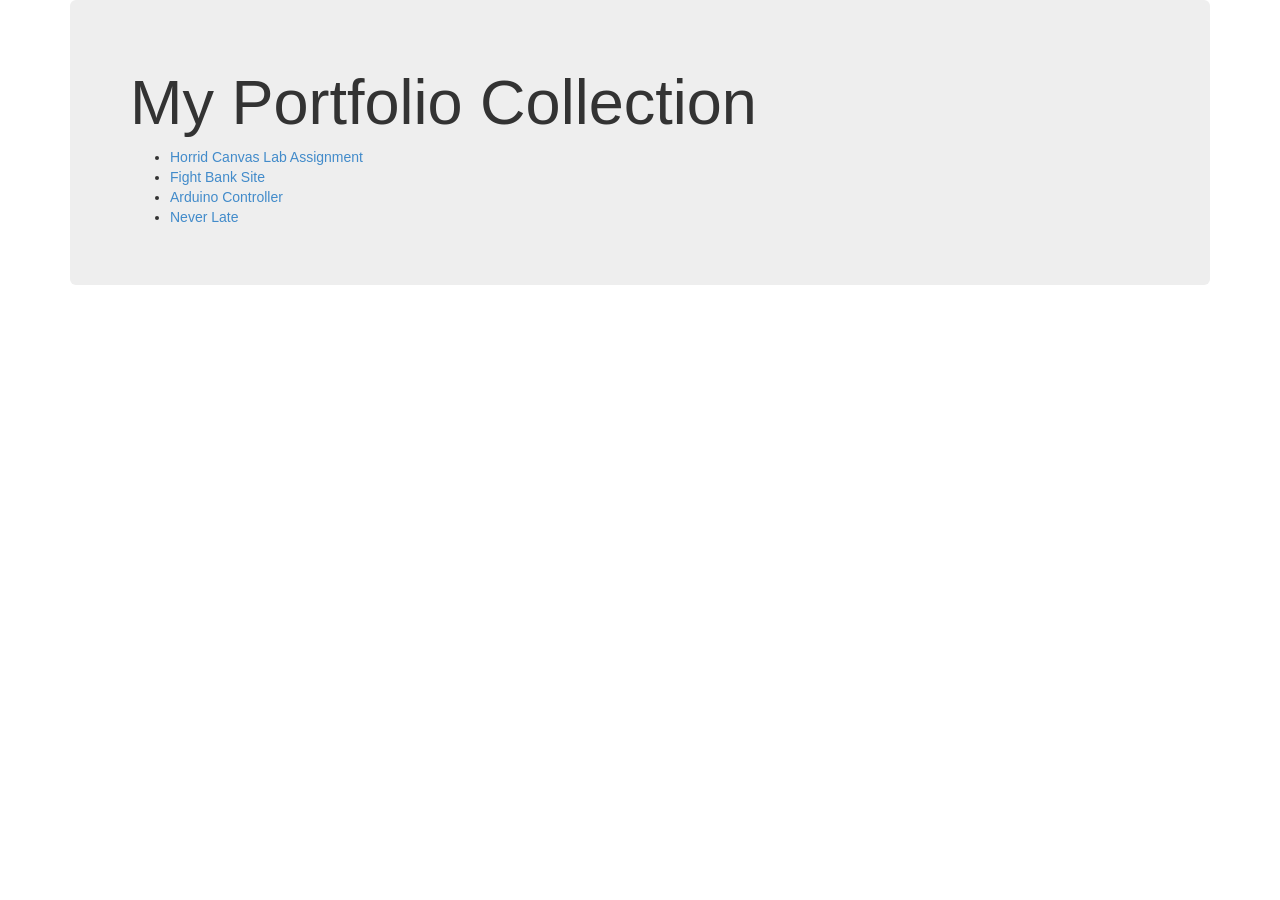
==== index.html @ 13ff166c "styling" ====
<!DOCTYPE html>
<html lang="en">
	<head>
		<title>Portfolio</title>
		<meta charset="utf-8">
    	<meta http-equiv="X-UA-Compatible" content="IE=edge">
    	<meta name="viewport" content="width=device-width, initial-scale=1">
    	<link href="css/bootstrap.min.css" rel="stylesheet">
	</head>

	<body>


		<div class="container theme-showcase" role="main">
			<div class="jumbotron">

			
				<h1>My Portfolio Collection</h1>
		

		<div class="row">
			<div class="col-md-6">
				<ul>
					<li><a href="http://eddiegemayel.github.io/WIA/lab1/index.html">Horrid Canvas Lab Assignment</a></li>
					<li><a href="http://eddiegemayel.github.io/WSP/project/">Fight Bank Site</a></li>
					<li><a href="http://eddiegemayel.github.io/ATWP/site/index.html">Arduino Controller</a></li>
					<li><a href="http://eddiegemayel.github.io/PWA2/Final/index.html">Never Late</a></li>
				</ul>
			</div>
		</div>	

			</div>	
		</div>

	<script src="https://ajax.googleapis.com/ajax/libs/jquery/1.11.1/jquery.min.js"></script>
    <!-- Include all compiled plugins (below), or include individual files as needed -->
    <script src="js/bootstrap.min.js"></script>
	</body>
</html>
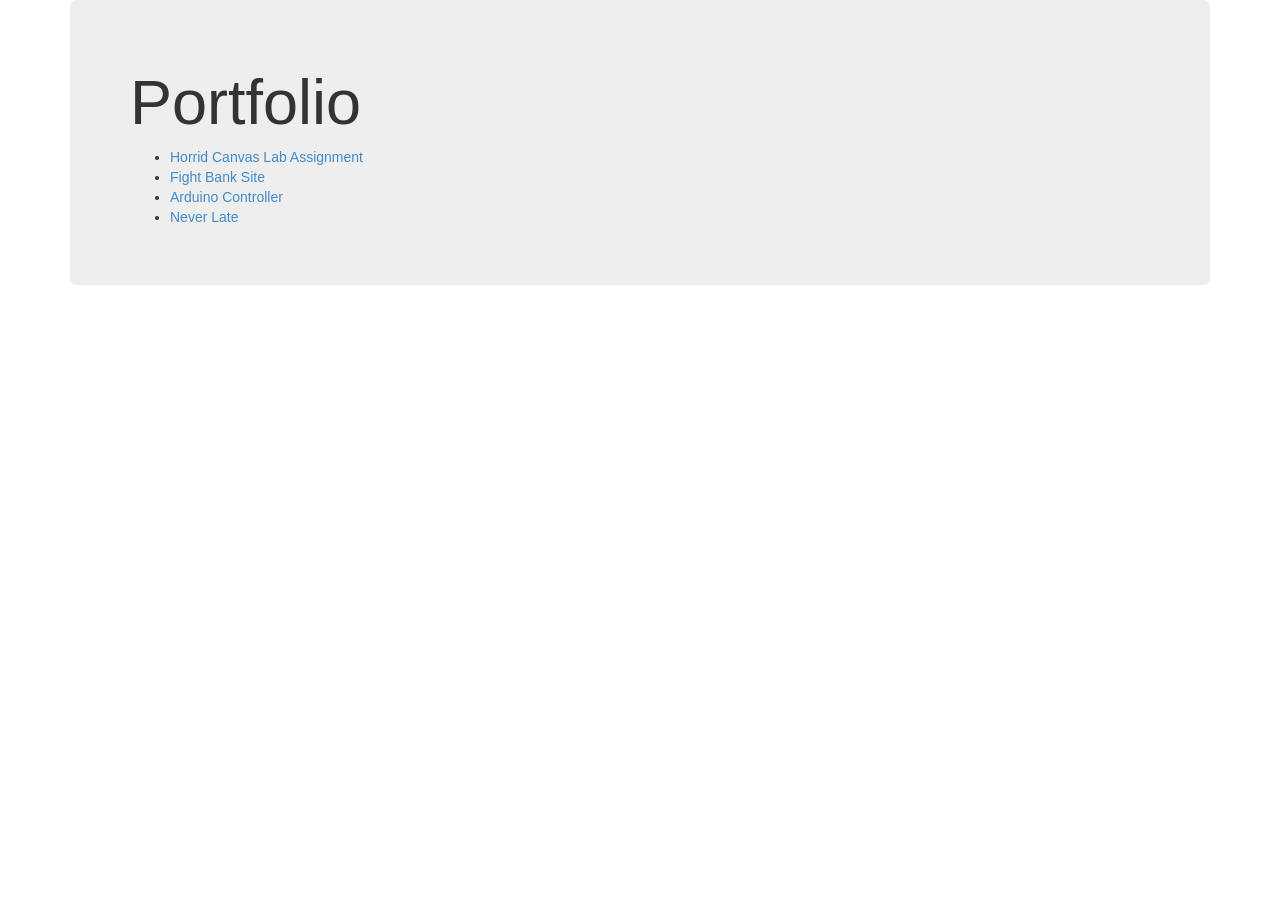
==== commit e2d59ef9: "fixed some code spacing" ====
--- a/index.html
+++ b/index.html
@@ -13,21 +13,13 @@
 
 		<div class="container theme-showcase" role="main">
 			<div class="jumbotron">
-
-			
-				<h1>My Portfolio Collection</h1>
-		
-
-		<div class="row">
-			<div class="col-md-6">
+				<h1>Portfolio</h1>
 				<ul>
 					<li><a href="http://eddiegemayel.github.io/WIA/lab1/index.html">Horrid Canvas Lab Assignment</a></li>
 					<li><a href="http://eddiegemayel.github.io/WSP/project/">Fight Bank Site</a></li>
 					<li><a href="http://eddiegemayel.github.io/ATWP/site/index.html">Arduino Controller</a></li>
 					<li><a href="http://eddiegemayel.github.io/PWA2/Final/index.html">Never Late</a></li>
 				</ul>
-			</div>
-		</div>	
 
 			</div>	
 		</div>
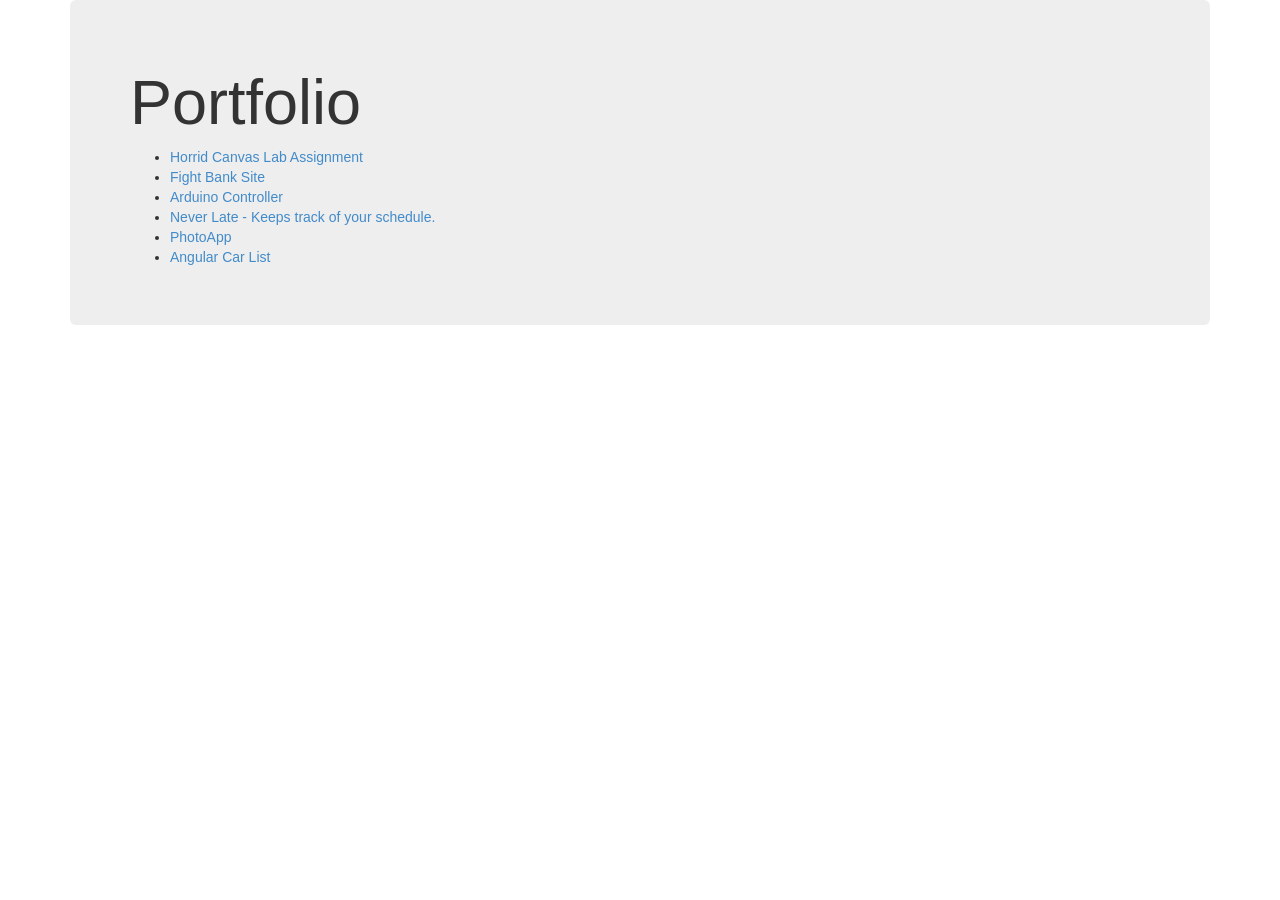
==== commit 1d396202: "Added more to portfolio list" ====
--- a/index.html
+++ b/index.html
@@ -18,7 +18,9 @@
 					<li><a href="http://eddiegemayel.github.io/WIA/lab1/index.html">Horrid Canvas Lab Assignment</a></li>
 					<li><a href="http://eddiegemayel.github.io/WSP/project/">Fight Bank Site</a></li>
 					<li><a href="http://eddiegemayel.github.io/ATWP/site/index.html">Arduino Controller</a></li>
-					<li><a href="http://eddiegemayel.github.io/PWA2/Final/index.html">Never Late</a></li>
+					<li><a href="http://eddiegemayel.github.io/PWA2/Final/index.html">Never Late - Keeps track of your schedule.</a></li>
+					<li><a href="http://eddiegemayel.github.io/SSL1/photoapp/signup.html">PhotoApp</a></li>
+					<li><a href="http://eddiegemayel.github.io/FWF/Week%202%20Lab/">Angular Car List</a></li>
 				</ul>
 
 			</div>	
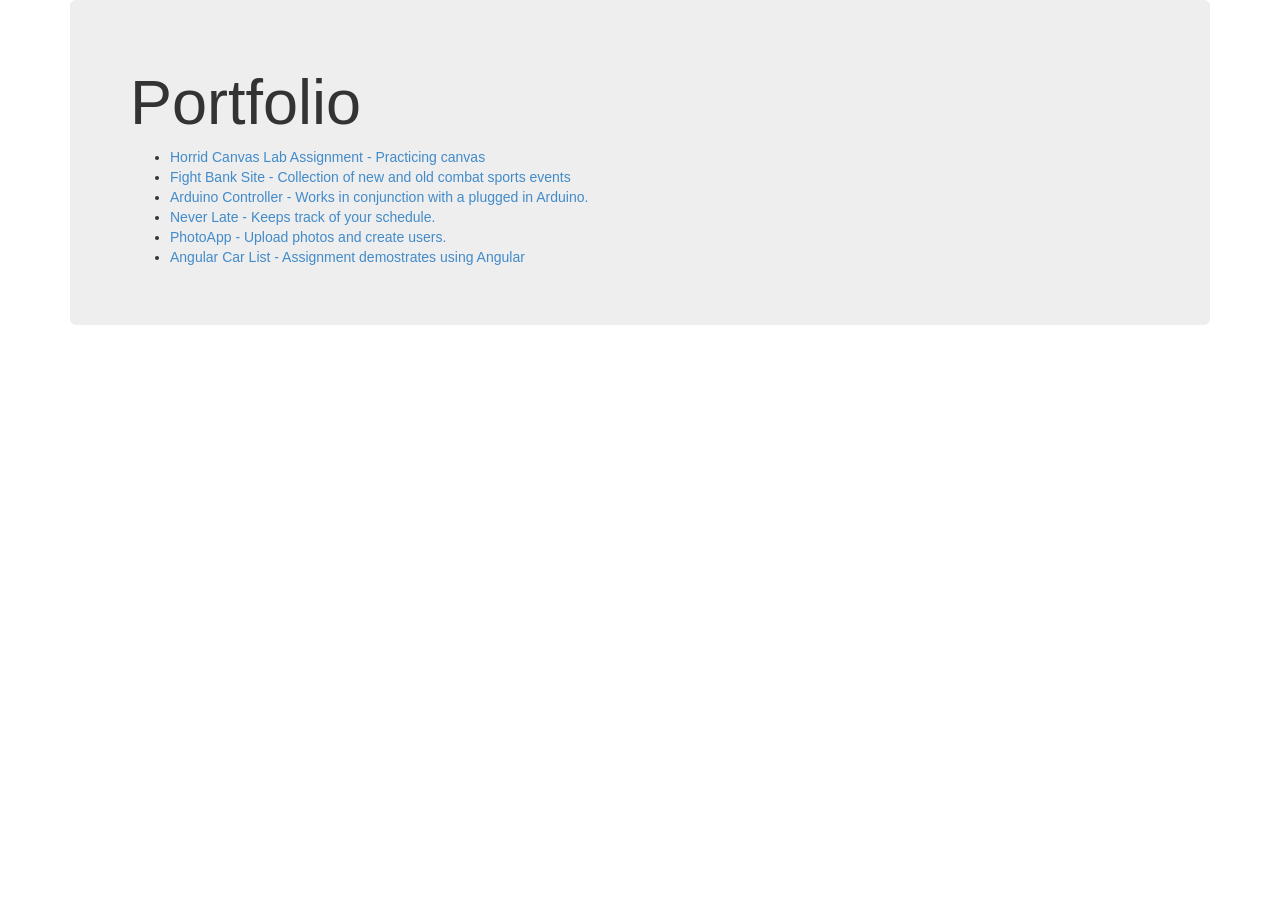
==== commit ab4c64c0: "added some short descriptions" ====
--- a/index.html
+++ b/index.html
@@ -15,12 +15,12 @@
 			<div class="jumbotron">
 				<h1>Portfolio</h1>
 				<ul>
-					<li><a href="http://eddiegemayel.github.io/WIA/lab1/index.html">Horrid Canvas Lab Assignment</a></li>
-					<li><a href="http://eddiegemayel.github.io/WSP/project/">Fight Bank Site</a></li>
-					<li><a href="http://eddiegemayel.github.io/ATWP/site/index.html">Arduino Controller</a></li>
+					<li><a href="http://eddiegemayel.github.io/WIA/lab1/index.html">Horrid Canvas Lab Assignment - Practicing canvas</a></li>
+					<li><a href="http://eddiegemayel.github.io/WSP/project/">Fight Bank Site - Collection of new and old combat sports events</a></li>
+					<li><a href="http://eddiegemayel.github.io/ATWP/site/index.html">Arduino Controller - Works in conjunction with a plugged in Arduino.</a></li>
 					<li><a href="http://eddiegemayel.github.io/PWA2/Final/index.html">Never Late - Keeps track of your schedule.</a></li>
-					<li><a href="http://eddiegemayel.github.io/SSL1/photoapp/signup.html">PhotoApp</a></li>
-					<li><a href="http://eddiegemayel.github.io/FWF/Week%202%20Lab/">Angular Car List</a></li>
+					<li><a href="http://eddiegemayel.github.io/SSL1/photoapp/signup.html">PhotoApp - Upload photos and create users.</a></li>
+					<li><a href="http://eddiegemayel.github.io/FWF/Week%202%20Lab/">Angular Car List - Assignment demostrates using Angular</a></li>
 				</ul>
 
 			</div>	
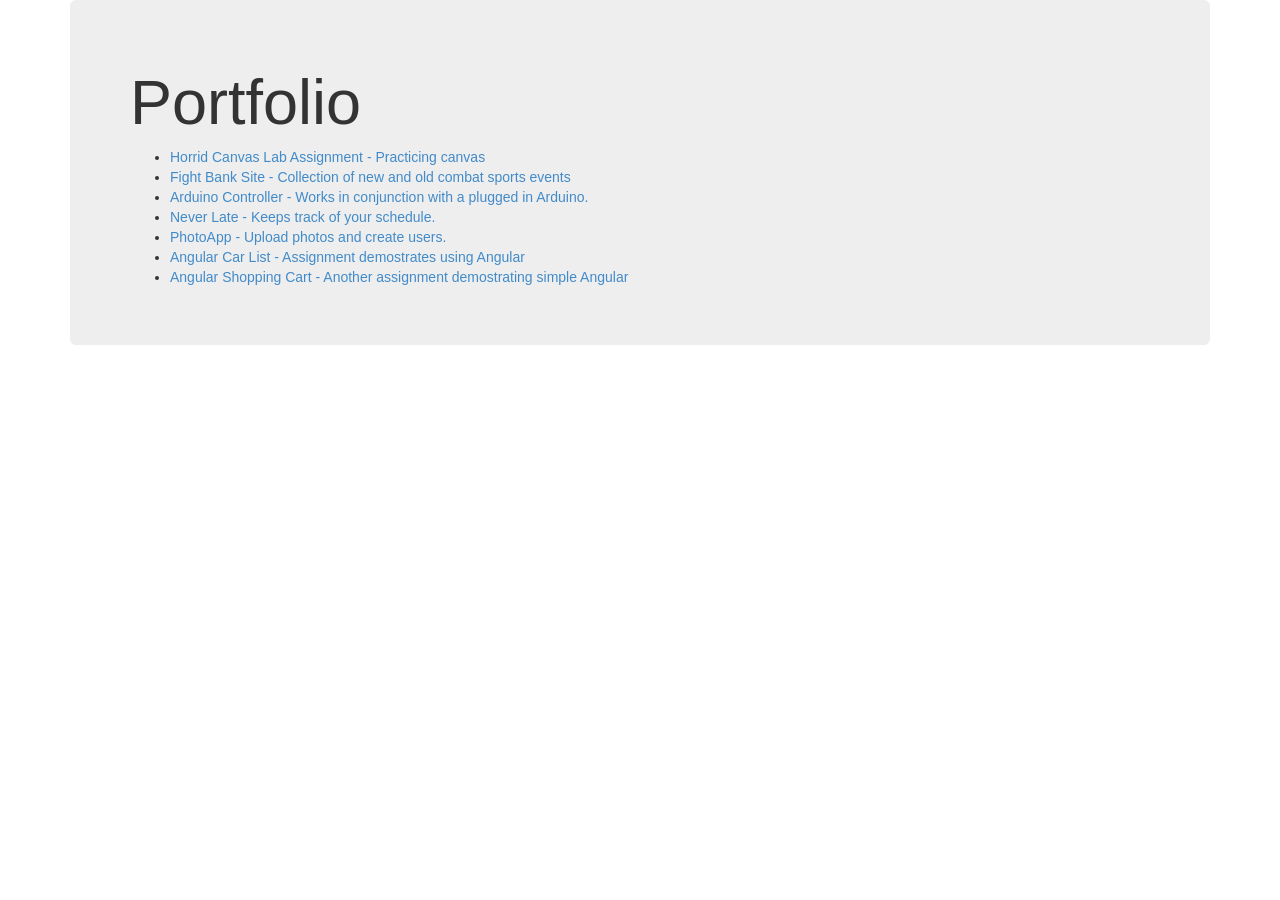
==== commit 1f3c4cf0: "bullet point added" ====
--- a/index.html
+++ b/index.html
@@ -21,6 +21,7 @@
 					<li><a href="http://eddiegemayel.github.io/PWA2/Final/index.html">Never Late - Keeps track of your schedule.</a></li>
 					<li><a href="http://eddiegemayel.github.io/SSL1/photoapp/signup.html">PhotoApp - Upload photos and create users.</a></li>
 					<li><a href="http://eddiegemayel.github.io/FWF/Week%202%20Lab/">Angular Car List - Assignment demostrates using Angular</a></li>
+					<li><a href="http://eddiegemayel.github.io/FWF/Week%201%20Lab/">Angular Shopping Cart - Another assignment demostrating simple Angular</a></li>
 				</ul>
 
 			</div>	
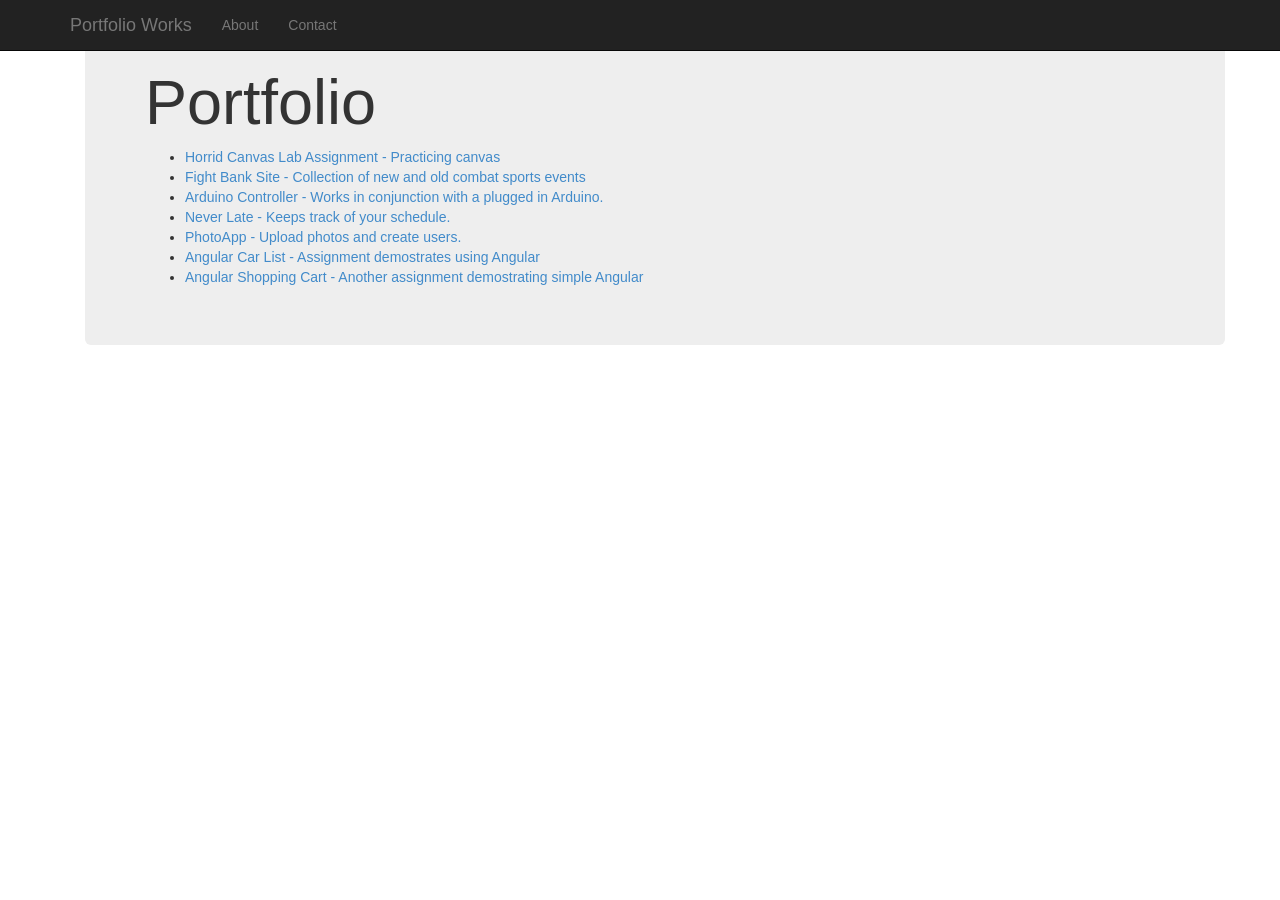
==== commit 6bc09b41: "added header to look nice" ====
--- a/index.html
+++ b/index.html
@@ -9,7 +9,27 @@
 	</head>
 
 	<body>
-
+		<div class="container theme-showcase" role="main">
+			 <!-- Fixed navbar -->
+    		<div class="navbar navbar-inverse navbar-fixed-top" role="navigation">
+      			<div class="container">
+       				<div class="navbar-header">
+          				<button type="button" class="navbar-toggle collapsed" data-toggle="collapse" data-target=".navbar-collapse">
+            				<span class="sr-only">Toggle navigation</span>
+            				<span class="icon-bar"></span>
+            				<span class="icon-bar"></span>
+            				<span class="icon-bar"></span>
+          				</button>
+          				<a class="navbar-brand" href="#">Portfolio Works</a>
+        			</div>
+        		<div class="navbar-collapse collapse">
+          			<ul class="nav navbar-nav">
+            			<li class="acive"><a href="#">About</a></li>
+            			<li><a href="#">Contact</a></li>
+         			 </ul>
+        			</div><!--/.nav-collapse -->
+      			</div>
+    		</div>
 
 		<div class="container theme-showcase" role="main">
 			<div class="jumbotron">
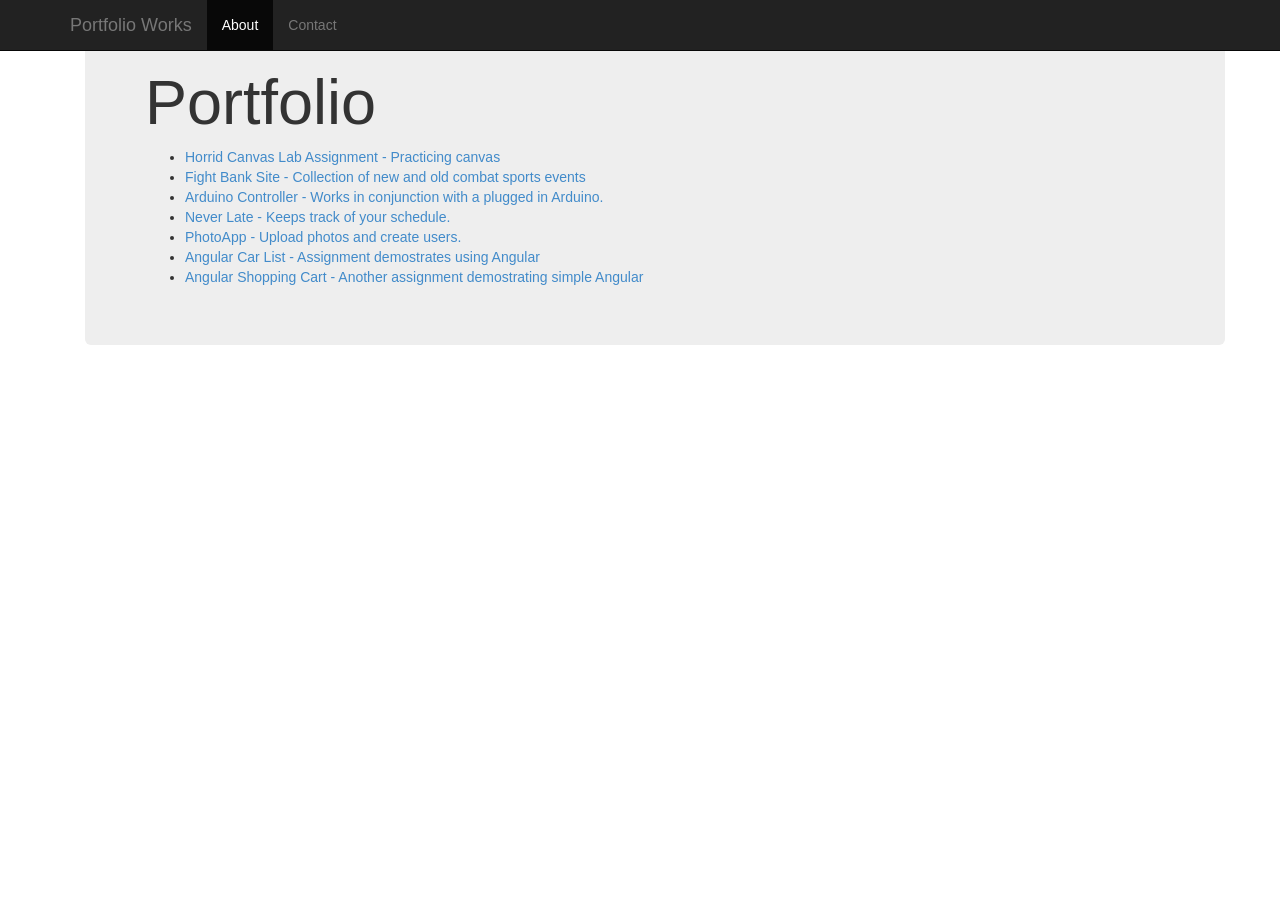
==== commit 45a869c7: "missspelling fixed" ====
--- a/index.html
+++ b/index.html
@@ -24,7 +24,7 @@
         			</div>
         		<div class="navbar-collapse collapse">
           			<ul class="nav navbar-nav">
-            			<li class="acive"><a href="#">About</a></li>
+            			<li class="active"><a href="#">About</a></li>
             			<li><a href="#">Contact</a></li>
          			 </ul>
         			</div><!--/.nav-collapse -->
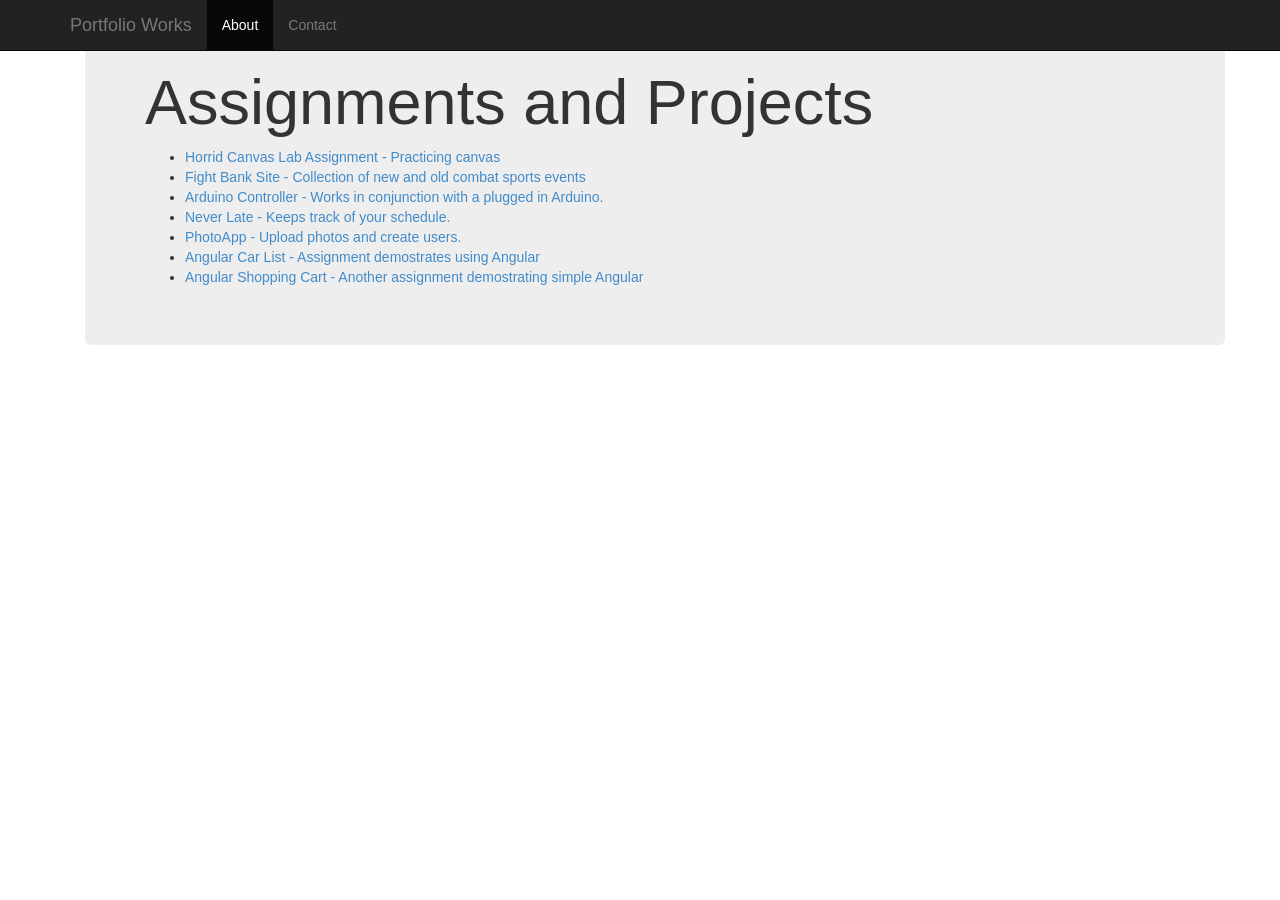
==== commit 48ee3d6f: "changed header" ====
--- a/index.html
+++ b/index.html
@@ -33,7 +33,7 @@
 
 		<div class="container theme-showcase" role="main">
 			<div class="jumbotron">
-				<h1>Portfolio</h1>
+				<h1>Assignments and Projects</h1>
 				<ul>
 					<li><a href="http://eddiegemayel.github.io/WIA/lab1/index.html">Horrid Canvas Lab Assignment - Practicing canvas</a></li>
 					<li><a href="http://eddiegemayel.github.io/WSP/project/">Fight Bank Site - Collection of new and old combat sports events</a></li>
